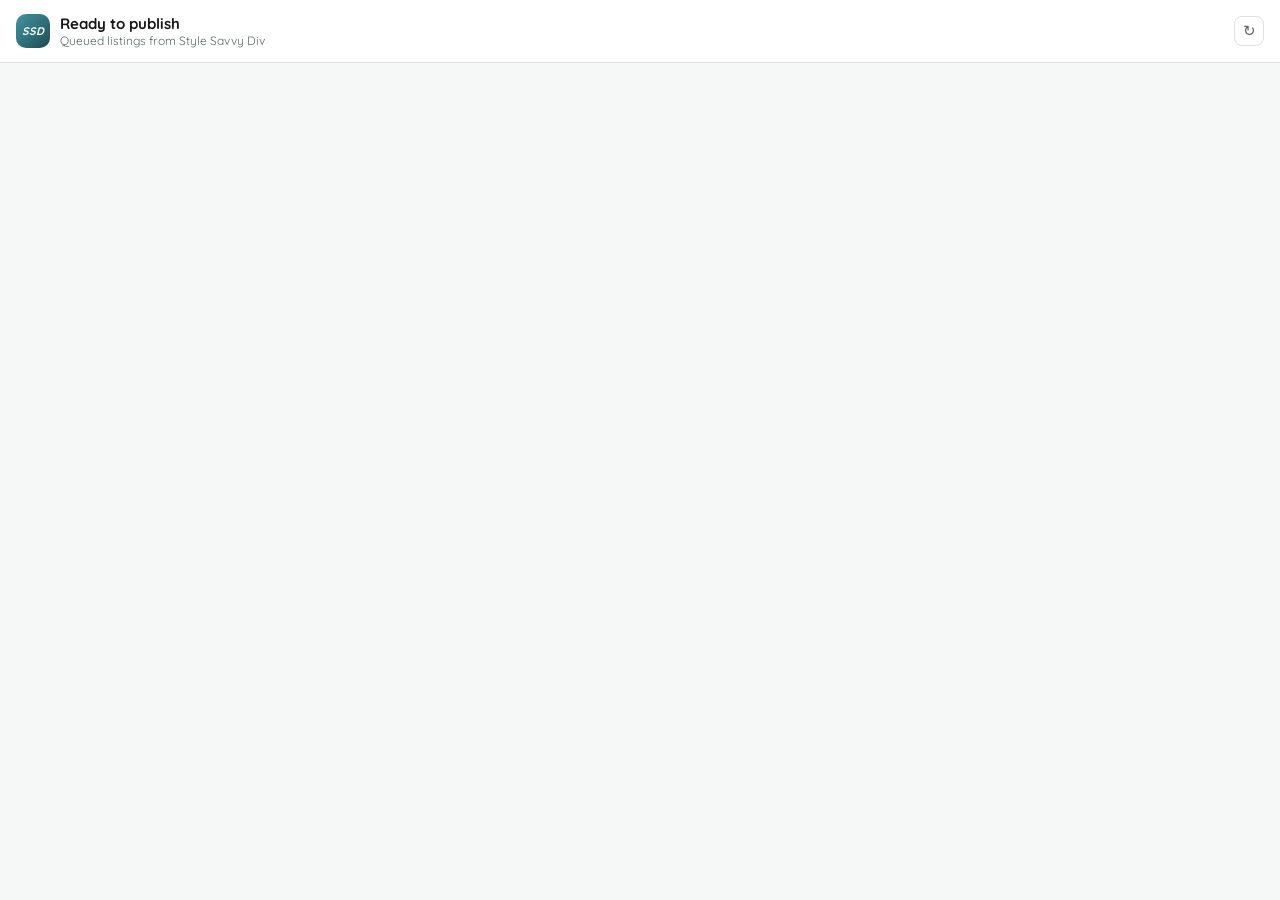
==== panel/index.html @ 3081fc6a "Side panel extension: queued listings, click-assist autofill, published loop-closer" ====
<!DOCTYPE html>
<html lang="en">
<head>
  <meta charset="utf-8">
  <meta name="viewport" content="width=device-width, initial-scale=1">
  <title>SSD Vinted Assistant</title>
  <link rel="stylesheet" href="https://fonts.googleapis.com/css2?family=Quicksand:wght@400;500;600;700&display=swap">
  <link rel="stylesheet" href="panel.css">
</head>
<body>
  <header class="panel-header">
    <span class="brand-mark">SSD</span>
    <div>
      <h1>Ready to publish</h1>
      <p class="subtitle">Queued listings from Style Savvy Div</p>
    </div>
    <button id="refresh" class="icon-btn" title="Refresh">&#8635;</button>
  </header>

  <main id="view"></main>

  <template id="tpl-setup">
    <div class="empty-state">
      <p>Connect the assistant to your Style Savvy Div app first.</p>
      <button class="btn btn-primary" data-action="open-options">Open settings</button>
    </div>
  </template>

  <template id="tpl-error">
    <div class="empty-state">
      <p class="error-text"></p>
      <button class="btn btn-outline" data-action="retry">Try again</button>
    </div>
  </template>

  <template id="tpl-empty">
    <div class="empty-state">
      <p>No queued listings. Set a listing's status to <span class="badge badge-queued">Queued</span> in the app and it shows up here.</p>
    </div>
  </template>

  <template id="tpl-listing-card">
    <button class="listing-card">
      <img class="cover" alt="">
      <span class="meta">
        <span class="title"></span>
        <span class="price"></span>
      </span>
      <span class="chevron">&#8250;</span>
    </button>
  </template>

  <template id="tpl-detail">
    <div class="detail">
      <button class="back-link" data-action="back">&#8249; All listings</button>
      <div class="detail-head">
        <img class="cover" alt="">
        <div>
          <h2 class="title"></h2>
          <p class="price"></p>
        </div>
      </div>

      <dl class="fields"></dl>

      <div class="actions">
        <button class="btn btn-outline" data-action="open-sell-form">Open sell form</button>
        <button class="btn btn-primary" data-action="autofill">Autofill</button>
      </div>
      <p class="hint">Autofill runs on the active tab — have vinted.com/items/new open. You review and click Upload yourself.</p>

      <div class="report" hidden>
        <h3>Autofill report</h3>
        <ul class="report-list"></ul>
      </div>
    </div>
  </template>

  <script type="module" src="panel.js"></script>
</body>
</html>
---- panel/panel.css ----
/* Style Savvy Div brand tokens, mirrored from the app's stylesheet so the
   panel reads as a sibling of the app. */
:root {
  --vinted-teal: #327680;
  --vinted-teal-dark: #285e66;
  --vinted-teal-darker: #1f4a50;
  --vinted-teal-tint: #eafafa;
  --vinted-ink: #171717;
  --vinted-muted: #5c6566;
  --vinted-field: #eef2f2;
  --vinted-border: #e0e0e0;
  --vinted-bg: #ffffff;
  --vinted-font: "Quicksand", system-ui, -apple-system, "Segoe UI", sans-serif;
  --vinted-gradient: linear-gradient(135deg, #47919b 0%, var(--vinted-teal) 45%, var(--vinted-teal-darker) 100%);
}

* { box-sizing: border-box; }

body {
  margin: 0;
  font-family: var(--vinted-font);
  font-size: 14px;
  color: var(--vinted-ink);
  background: #f6f8f8;
}

.panel-header {
  display: flex;
  align-items: center;
  gap: 10px;
  padding: 14px 16px;
  background: var(--vinted-bg);
  border-bottom: 1px solid var(--vinted-border);
  position: sticky;
  top: 0;
  z-index: 2;
}

.panel-header h1 { margin: 0; font-size: 15px; }
.panel-header .subtitle { margin: 0; font-size: 12px; color: var(--vinted-muted); }

.brand-mark {
  width: 34px;
  height: 34px;
  border-radius: 10px;
  background: var(--vinted-gradient);
  color: #fff;
  font-weight: 800;
  font-style: italic;
  font-size: 11px;
  display: inline-flex;
  align-items: center;
  justify-content: center;
  flex-shrink: 0;
}

.icon-btn {
  margin-left: auto;
  border: 1px solid var(--vinted-border);
  background: var(--vinted-bg);
  border-radius: 8px;
  width: 30px;
  height: 30px;
  font-size: 15px;
  color: var(--vinted-muted);
  cursor: pointer;
}
.icon-btn:hover { color: var(--vinted-teal); border-color: var(--vinted-teal); }

main { padding: 12px; }

.btn {
  font-family: var(--vinted-font);
  font-weight: 600;
  font-size: 13px;
  border-radius: 8px;
  padding: 8px 14px;
  cursor: pointer;
  border: 1px solid transparent;
}
.btn-primary { background: var(--vinted-teal); color: #fff; }
.btn-primary:hover { background: var(--vinted-teal-dark); }
.btn-primary:disabled { opacity: 0.65; cursor: default; }
.btn-outline { background: var(--vinted-bg); color: var(--vinted-teal); border-color: var(--vinted-teal); }
.btn-outline:hover { background: var(--vinted-teal-tint); }

.empty-state {
  background: var(--vinted-bg);
  border: 1px solid var(--vinted-border);
  border-radius: 12px;
  padding: 20px;
  text-align: center;
  color: var(--vinted-muted);
}
.error-text { color: #b02a37; }

.listing-card {
  display: flex;
  align-items: center;
  gap: 10px;
  width: 100%;
  text-align: left;
  background: var(--vinted-bg);
  border: 1px solid var(--vinted-border);
  border-radius: 12px;
  padding: 10px;
  margin-bottom: 8px;
  cursor: pointer;
  font-family: var(--vinted-font);
}
.listing-card:hover { border-color: var(--vinted-teal); }
.listing-card .cover, .detail-head .cover {
  width: 48px;
  height: 48px;
  border-radius: 8px;
  object-fit: cover;
  background: var(--vinted-field);
  flex-shrink: 0;
}
.listing-card .meta { display: flex; flex-direction: column; gap: 2px; min-width: 0; }
.listing-card .title {
  font-weight: 600;
  white-space: nowrap;
  overflow: hidden;
  text-overflow: ellipsis;
}
.listing-card .price { color: var(--vinted-muted); font-size: 12px; }
.listing-card .chevron { margin-left: auto; color: var(--vinted-muted); font-size: 18px; }

.back-link {
  background: none;
  border: none;
  color: var(--vinted-teal);
  font-family: var(--vinted-font);
  font-weight: 600;
  font-size: 13px;
  padding: 0;
  margin-bottom: 10px;
  cursor: pointer;
}

.detail-head { display: flex; gap: 10px; align-items: center; margin-bottom: 12px; }
.detail-head h2 { margin: 0; font-size: 15px; }
.detail-head .price { margin: 2px 0 0; color: var(--vinted-muted); }

.fields {
  background: var(--vinted-bg);
  border: 1px solid var(--vinted-border);
  border-radius: 12px;
  padding: 4px 12px;
  margin: 0 0 12px;
}
.fields .row {
  display: flex;
  align-items: baseline;
  gap: 8px;
  padding: 7px 0;
  border-bottom: 1px solid var(--vinted-field);
}
.fields .row:last-child { border-bottom: none; }
.fields dt {
  flex: 0 0 88px;
  color: var(--vinted-muted);
  font-size: 12px;
}
.fields dd {
  margin: 0;
  min-width: 0;
  overflow-wrap: anywhere;
  display: -webkit-box;
  -webkit-line-clamp: 3;
  -webkit-box-orient: vertical;
  overflow: hidden;
}
.copy-btn {
  margin-left: auto;
  border: none;
  background: none;
  color: var(--vinted-teal);
  cursor: pointer;
  font-size: 12px;
  flex-shrink: 0;
}

.actions { display: flex; gap: 8px; }
.actions .btn { flex: 1; }
.hint { color: var(--vinted-muted); font-size: 12px; margin: 8px 0 0; }

.report {
  margin-top: 14px;
  background: var(--vinted-bg);
  border: 1px solid var(--vinted-border);
  border-radius: 12px;
  padding: 12px;
}
.report h3 { margin: 0 0 8px; font-size: 13px; }
.report-list { list-style: none; margin: 0; padding: 0; }
.report-list li {
  display: flex;
  align-items: baseline;
  gap: 8px;
  padding: 5px 0;
  font-size: 13px;
}
.report-list .note { color: var(--vinted-muted); font-size: 12px; }

.badge {
  font-weight: 600;
  font-size: 11px;
  border-radius: 999px;
  padding: 2px 8px;
  white-space: nowrap;
}
.badge-queued { color: #055160; background: rgba(5, 81, 96, 0.12); }
.badge-filled { color: var(--vinted-teal-dark); background: rgba(50, 118, 128, 0.14); }
.badge-manual { color: #997404; background: rgba(153, 116, 4, 0.14); }
.badge-skipped { color: var(--vinted-muted); background: rgba(92, 101, 102, 0.14); }
.badge-published { color: var(--vinted-teal-dark); background: rgba(50, 118, 128, 0.14); }

.toast {
  position: fixed;
  bottom: 12px;
  left: 12px;
  right: 12px;
  background: var(--vinted-teal-darker);
  color: #fff;
  border-radius: 10px;
  padding: 10px 14px;
  font-size: 13px;
  box-shadow: 0 4px 14px rgba(0, 0, 0, 0.2);
}
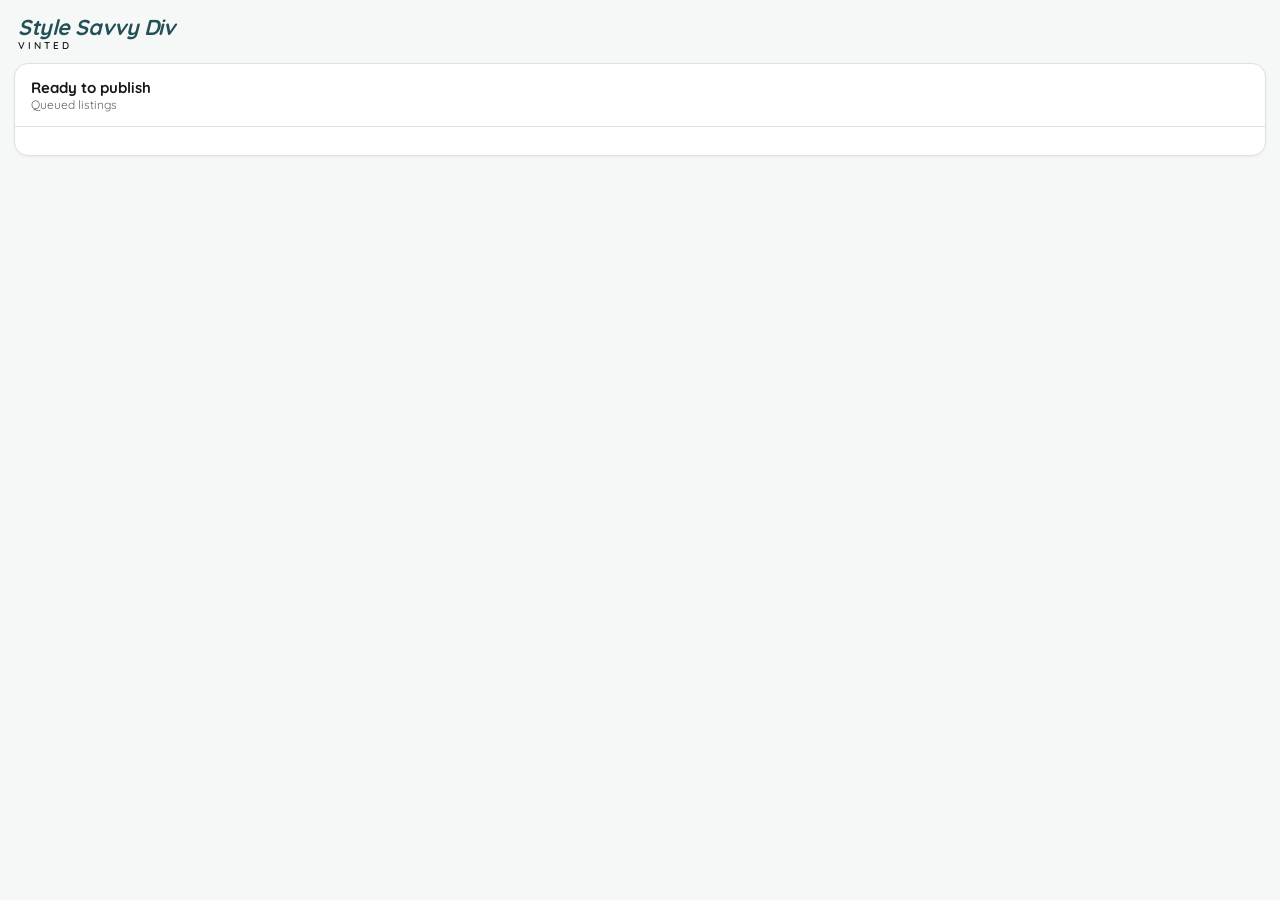
==== commit 45cdebe0: "Fold token entry into the panel, env-based host, wordmark and card layout" ====
--- a/panel/index.html
+++ b/panel/index.html
@@ -8,21 +8,33 @@
   <link rel="stylesheet" href="panel.css">
 </head>
 <body>
-  <header class="panel-header">
-    <span class="brand-mark">SSD</span>
-    <div>
-      <h1>Ready to publish</h1>
-      <p class="subtitle">Queued listings from Style Savvy Div</p>
-    </div>
-    <button id="refresh" class="icon-btn" title="Refresh">&#8635;</button>
-  </header>
+  <div class="wordmark">
+    <span class="wordmark-name">Style Savvy Div</span>
+    <span class="wordmark-vinted">Vinted</span>
+  </div>
 
-  <main id="view"></main>
+  <section class="panel-card">
+    <header class="panel-header">
+      <div>
+        <h1>Ready to publish</h1>
+        <p class="subtitle">Queued listings</p>
+      </div>
+      <div class="header-actions">
+        <button id="settings" class="icon-btn" title="Change API token" hidden>&#9881;</button>
+        <button id="refresh" class="icon-btn" title="Refresh" hidden>&#8635;</button>
+      </div>
+    </header>
 
-  <template id="tpl-setup">
-    <div class="empty-state">
-      <p>Connect the assistant to your Style Savvy Div app first.</p>
-      <button class="btn btn-primary" data-action="open-options">Open settings</button>
+    <main id="view"></main>
+  </section>
+
+  <template id="tpl-token">
+    <div class="token-entry">
+      <p>Paste the API token from your Style Savvy Div account settings to connect.</p>
+      <input type="password" class="token-input" placeholder="API token" autocomplete="off" spellcheck="false">
+      <p class="token-error" hidden></p>
+      <button class="btn btn-primary" data-action="save-token">Connect</button>
+      <a href="#" class="token-help" data-action="open-settings">Where do I find this?</a>
     </div>
   </template>
 
@@ -71,6 +83,14 @@
 
       <div class="report" hidden>
         <h3>Autofill report</h3>
+        <div class="report-loading" hidden>
+          <p class="loading-line"><span class="spinner" aria-hidden="true"></span> Autofill report being generated…</p>
+          <div class="skeleton-row"></div>
+          <div class="skeleton-row"></div>
+          <div class="skeleton-row"></div>
+          <div class="skeleton-row"></div>
+          <div class="skeleton-row"></div>
+        </div>
         <ul class="report-list"></ul>
       </div>
     </div>
--- a/panel/panel.css
+++ b/panel/panel.css
@@ -22,40 +22,55 @@
   font-size: 14px;
   color: var(--vinted-ink);
   background: #f6f8f8;
+  padding: 14px;
+}
+
+/* Wordmark sits above the card, mirroring the app's brand-logo */
+.wordmark {
+  padding: 2px 4px 12px;
+}
+
+.wordmark-name {
+  display: block;
+  font-size: 1.35rem;
+  line-height: 1.05;
+  font-weight: 800;
+  font-style: italic;
+  letter-spacing: -0.02em;
+  color: var(--vinted-dark-green, #225056);
+}
+
+.wordmark-vinted {
+  display: block;
+  font-size: 0.62rem;
+  font-weight: 600;
+  text-transform: uppercase;
+  letter-spacing: 0.3em;
+  color: var(--vinted-ink);
+}
+
+.panel-card {
+  background: var(--vinted-bg);
+  border: 1px solid var(--vinted-border);
+  border-radius: 14px;
+  overflow: hidden;
+  box-shadow: 0 1px 3px rgba(23, 23, 23, 0.05);
 }
 
 .panel-header {
   display: flex;
   align-items: center;
+  justify-content: space-between;
   gap: 10px;
   padding: 14px 16px;
-  background: var(--vinted-bg);
   border-bottom: 1px solid var(--vinted-border);
-  position: sticky;
-  top: 0;
-  z-index: 2;
 }
 
 .panel-header h1 { margin: 0; font-size: 15px; }
 .panel-header .subtitle { margin: 0; font-size: 12px; color: var(--vinted-muted); }
-
-.brand-mark {
-  width: 34px;
-  height: 34px;
-  border-radius: 10px;
-  background: var(--vinted-gradient);
-  color: #fff;
-  font-weight: 800;
-  font-style: italic;
-  font-size: 11px;
-  display: inline-flex;
-  align-items: center;
-  justify-content: center;
-  flex-shrink: 0;
-}
+.header-actions { display: flex; gap: 6px; }
 
 .icon-btn {
-  margin-left: auto;
   border: 1px solid var(--vinted-border);
   background: var(--vinted-bg);
   border-radius: 8px;
@@ -66,8 +81,42 @@
   cursor: pointer;
 }
 .icon-btn:hover { color: var(--vinted-teal); border-color: var(--vinted-teal); }
-
-main { padding: 12px; }
+.icon-btn[hidden] { display: none; }
+
+main { padding: 12px 16px 16px; }
+
+/* Token entry */
+.token-entry p {
+  margin: 4px 0 12px;
+  color: var(--vinted-muted);
+  font-size: 13px;
+}
+.token-input {
+  width: 100%;
+  padding: 9px 12px;
+  border: 1px solid var(--vinted-border);
+  border-radius: 8px;
+  font-family: var(--vinted-font);
+  font-size: 14px;
+  background: var(--vinted-field);
+  margin-bottom: 10px;
+}
+.token-input:focus {
+  outline: none;
+  border-color: var(--vinted-teal);
+  box-shadow: 0 0 0 3px rgba(50, 118, 128, 0.2);
+}
+.token-entry .btn-primary { width: 100%; }
+.token-error {
+  color: #b02a37 !important;
+  font-size: 12px;
+}
+.token-help {
+  display: inline-block;
+  margin-top: 12px;
+  font-size: 12px;
+  color: var(--vinted-teal);
+}
 
 .btn {
   font-family: var(--vinted-font);
@@ -85,10 +134,7 @@
 .btn-outline:hover { background: var(--vinted-teal-tint); }
 
 .empty-state {
-  background: var(--vinted-bg);
-  border: 1px solid var(--vinted-border);
-  border-radius: 12px;
-  padding: 20px;
+  padding: 12px 4px;
   text-align: center;
   color: var(--vinted-muted);
 }
@@ -102,12 +148,13 @@
   text-align: left;
   background: var(--vinted-bg);
   border: 1px solid var(--vinted-border);
-  border-radius: 12px;
+  border-radius: 10px;
   padding: 10px;
   margin-bottom: 8px;
   cursor: pointer;
   font-family: var(--vinted-font);
 }
+.listing-card:last-child { margin-bottom: 0; }
 .listing-card:hover { border-color: var(--vinted-teal); }
 .listing-card .cover, .detail-head .cover {
   width: 48px;
@@ -144,9 +191,8 @@
 .detail-head .price { margin: 2px 0 0; color: var(--vinted-muted); }
 
 .fields {
-  background: var(--vinted-bg);
-  border: 1px solid var(--vinted-border);
-  border-radius: 12px;
+  border: 1px solid var(--vinted-border);
+  border-radius: 10px;
   padding: 4px 12px;
   margin: 0 0 12px;
 }
@@ -188,10 +234,8 @@
 
 .report {
   margin-top: 14px;
-  background: var(--vinted-bg);
-  border: 1px solid var(--vinted-border);
-  border-radius: 12px;
-  padding: 12px;
+  border-top: 1px solid var(--vinted-border);
+  padding-top: 12px;
 }
 .report h3 { margin: 0 0 8px; font-size: 13px; }
 .report-list { list-style: none; margin: 0; padding: 0; }
@@ -216,6 +260,47 @@
 .badge-manual { color: #997404; background: rgba(153, 116, 4, 0.14); }
 .badge-skipped { color: var(--vinted-muted); background: rgba(92, 101, 102, 0.14); }
 .badge-published { color: var(--vinted-teal-dark); background: rgba(50, 118, 128, 0.14); }
+
+.loading-line {
+  display: flex;
+  align-items: center;
+  gap: 8px;
+  margin: 0 0 10px;
+  color: var(--vinted-muted);
+  font-size: 13px;
+}
+
+.spinner {
+  width: 14px;
+  height: 14px;
+  border: 2px solid var(--vinted-border);
+  border-top-color: var(--vinted-teal);
+  border-radius: 50%;
+  animation: spin 0.8s linear infinite;
+  flex-shrink: 0;
+}
+
+@keyframes spin {
+  to { transform: rotate(360deg); }
+}
+
+.skeleton-row {
+  height: 14px;
+  border-radius: 6px;
+  margin-bottom: 8px;
+  background: linear-gradient(90deg, var(--vinted-field) 25%, #e4ebeb 50%, var(--vinted-field) 75%);
+  background-size: 200% 100%;
+  animation: shimmer 1.2s ease-in-out infinite;
+}
+
+.skeleton-row:nth-child(3) { width: 85%; }
+.skeleton-row:nth-child(4) { width: 70%; }
+.skeleton-row:nth-child(5) { width: 90%; }
+.skeleton-row:nth-child(6) { width: 60%; }
+
+@keyframes shimmer {
+  to { background-position: -200% 0; }
+}
 
 .toast {
   position: fixed;
